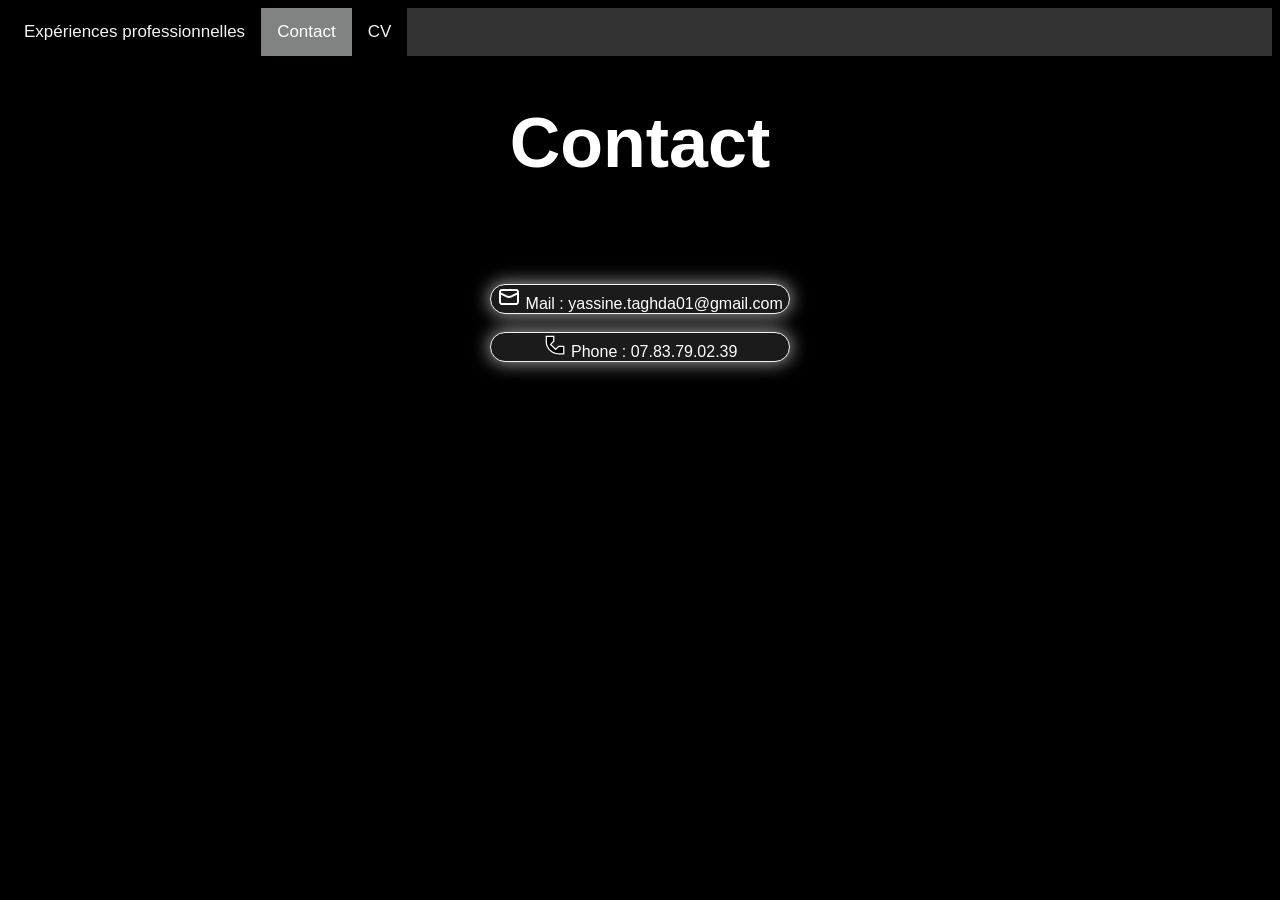
==== contact.html @ 18e7a3af "contact" ====
<html>
<head>
    <meta charset="utf-8">
    <title>Yassine Taghda</title>
    <link href="style.css" rel="stylesheet">

</head>

<body>
<div class="topnav">
  <a href="index.html">Expériences professionnelles</a>
  <a class="active" href="contact.html">Contact</a>
  <a href="cv.html">CV</a>
</div>
<center>
<h1>Contact</h1>
</br>
</br>

</br>
<div class="contact_section">
<svg width="24px" height="24px" viewBox="0 0 24 24" fill="none" xmlns="http://www.w3.org/2000/svg" stroke="#000000"><g id="SVGRepo_bgCarrier" stroke-width="0"></g><g id="SVGRepo_tracerCarrier" stroke-linecap="round" stroke-linejoin="round"></g><g id="SVGRepo_iconCarrier"> <path d="M21 8L17.4392 9.97822C15.454 11.0811 14.4614 11.6326 13.4102 11.8488C12.4798 12.0401 11.5202 12.0401 10.5898 11.8488C9.53864 11.6326 8.54603 11.0811 6.5608 9.97822L3 8M6.2 19H17.8C18.9201 19 19.4802 19 19.908 18.782C20.2843 18.5903 20.5903 18.2843 20.782 17.908C21 17.4802 21 16.9201 21 15.8V8.2C21 7.0799 21 6.51984 20.782 6.09202C20.5903 5.71569 20.2843 5.40973 19.908 5.21799C19.4802 5 18.9201 5 17.8 5H6.2C5.0799 5 4.51984 5 4.09202 5.21799C3.71569 5.40973 3.40973 5.71569 3.21799 6.09202C3 6.51984 3 7.07989 3 8.2V15.8C3 16.9201 3 17.4802 3.21799 17.908C3.40973 18.2843 3.71569 18.5903 4.09202 18.782C4.51984 19 5.07989 19 6.2 19Z" stroke="#ffffff" stroke-width="2" stroke-linecap="round" stroke-linejoin="round"></path> </g></svg>
Mail : yassine.taghda01@gmail.com
</div>
</br>
<div class="contact_section">
<svg width="24px" height="24px" viewBox="-1.6 -1.6 19.20 19.20" fill="none" xmlns="http://www.w3.org/2000/svg" stroke="#ffffff"><g id="SVGRepo_bgCarrier" stroke-width="0"></g><g id="SVGRepo_tracerCarrier" stroke-linecap="round" stroke-linejoin="round"></g><g id="SVGRepo_iconCarrier"> <path d="M1 5V1H7V5L4.5 7.5L8.5 11.5L11 9H15V15H11C5.47715 15 1 10.5228 1 5Z" fill="#000000"></path> </g></svg>
Phone : 07.83.79.02.39
</div>
</body>
</html>
---- style.css ----
html{font-family:'DM Sans',sans-serif}
h1,h2,h3,h4,h5,h6{font-family:'PT Sans',sans-serif}


body {color : rgb(255, 255, 255);
     background-color: rgb(0, 0, 0);}

h5 {color : rgb(197, 197, 197)}

.contact_section {
    box-sizing: border-box;
    width: 300px;
    color: white;
    background-color: rgb(28, 27, 27);
    border: 1px solid rgb(247, 243, 243);
    border-radius: 16px;-webkit-box-shadow:0px 0px 18px 1px rgba(255,255,255,0.64);
-moz-box-shadow: 0px 0px 18px 1px rgba(255,255,255,0.64);
box-shadow: 0px 0px 18px 1px rgba(255,255,255,0.64);
}
.section {
  box-sizing: border-box;
  width: 500px;
  min-height: 160px;
  margin: 0 auto;
  padding: 20px;
  overflow: hidden;
  color: white;
  background-color: rgb(28, 27, 27);
  border: 1px solid rgb(247, 243, 243);
  border-radius: 16px;
  transition: width 0.25s ease;
  -webkit-box-shadow:0px 0px 18px 1px rgba(255,255,255,0.64);
-moz-box-shadow: 0px 0px 18px 1px rgba(255,255,255,0.64);
box-shadow: 0px 0px 18px 1px rgba(255,255,255,0.64);
}

h1 {font-size: 70;}
.section[open] {
  width: min(800px, calc(100% - 32px));
}

.section summary {
  cursor: pointer;
  list-style: none;
}

.section summary::-webkit-details-marker {
  display: none;
}

.section summary h3 {
  margin-top: 0;
}

.section summary::after {
  content: "Voir plus";
  display: block;
  width: fit-content;
  margin: 16px auto 0;
  padding: 8px 16px;
  color: white;
  background-color: #444;
  border: 1px solid #888;
  border-radius: 20px;
  font-size: 14px;
  transition: background-color 0.2s ease;
}

.section summary:hover::after {
  background-color: #666;
}

.section[open] summary::after {
  content: "Voir moins";
}

.section summary:focus-visible {
  outline: 2px solid white;
  outline-offset: 4px;
}

.section-content {
  margin-top: 16px;
}

/* Add a black background color to the top navigation */
.topnav {
  background-color: #333;
  overflow: hidden;
}

/* Style the links inside the navigation bar */
.topnav a {
  float: left;
  background-color: #000000;
  color: #f2f2f2;
  text-align: center;
  padding: 14px 16px;
  text-decoration: none;
  font-size: 17px;
}

/* Change the color of links on hover */
.topnav a:hover {
  background-color: #fbf6f6;
  color: rgb(0, 0, 0);
}

/* Add a color to the active/current link */
.topnav a.active {
  background-color: #808382;
  color: white;
}
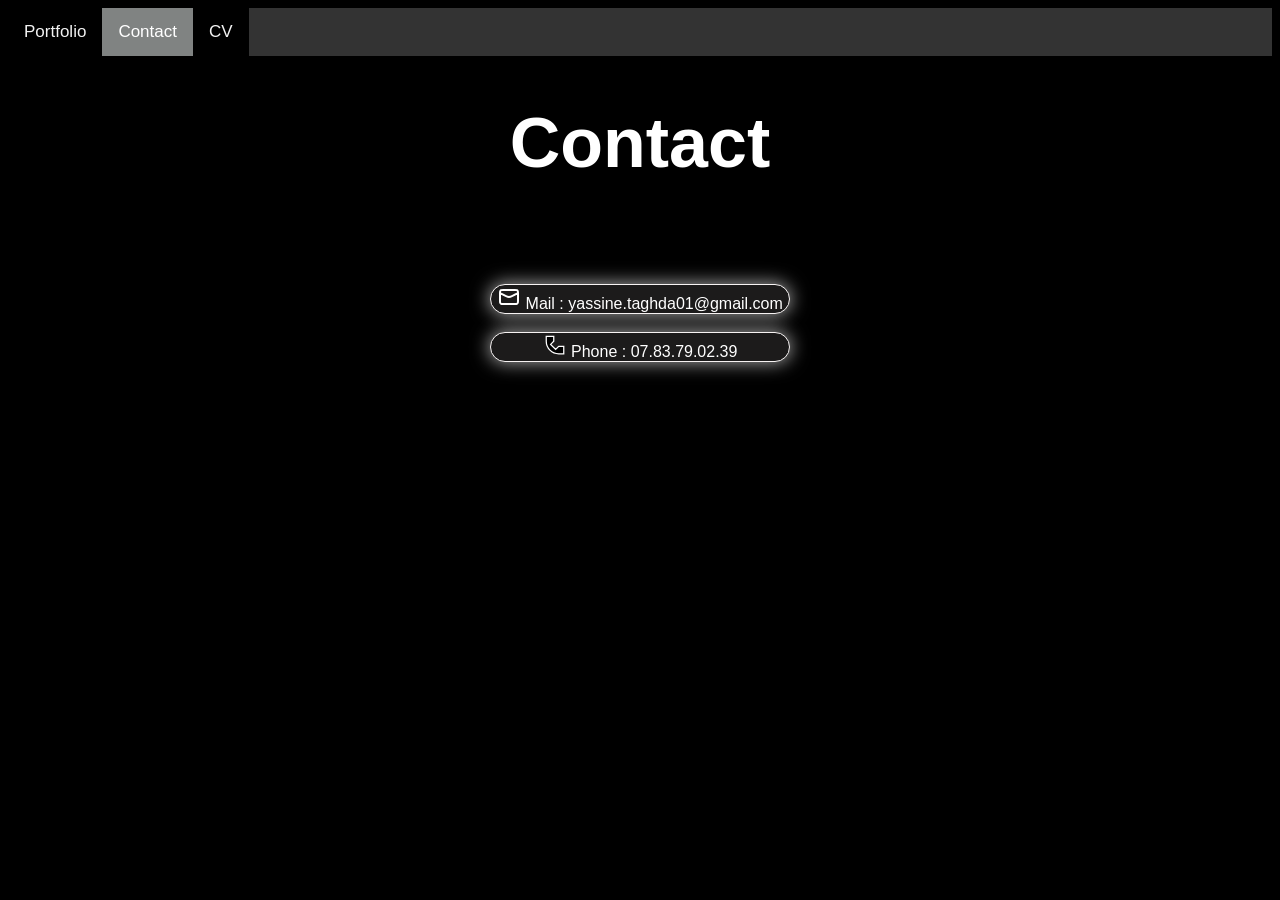
==== commit e4a64460: "Update navigation link from 'Expériences professionnelles' to 'Portfolio'" ====
--- a/contact.html
+++ b/contact.html
@@ -8,7 +8,7 @@
 
 <body>
 <div class="topnav">
-  <a href="index.html">Expériences professionnelles</a>
+  <a href="index.html">Portfolio</a>
   <a class="active" href="contact.html">Contact</a>
   <a href="cv.html">CV</a>
 </div>
